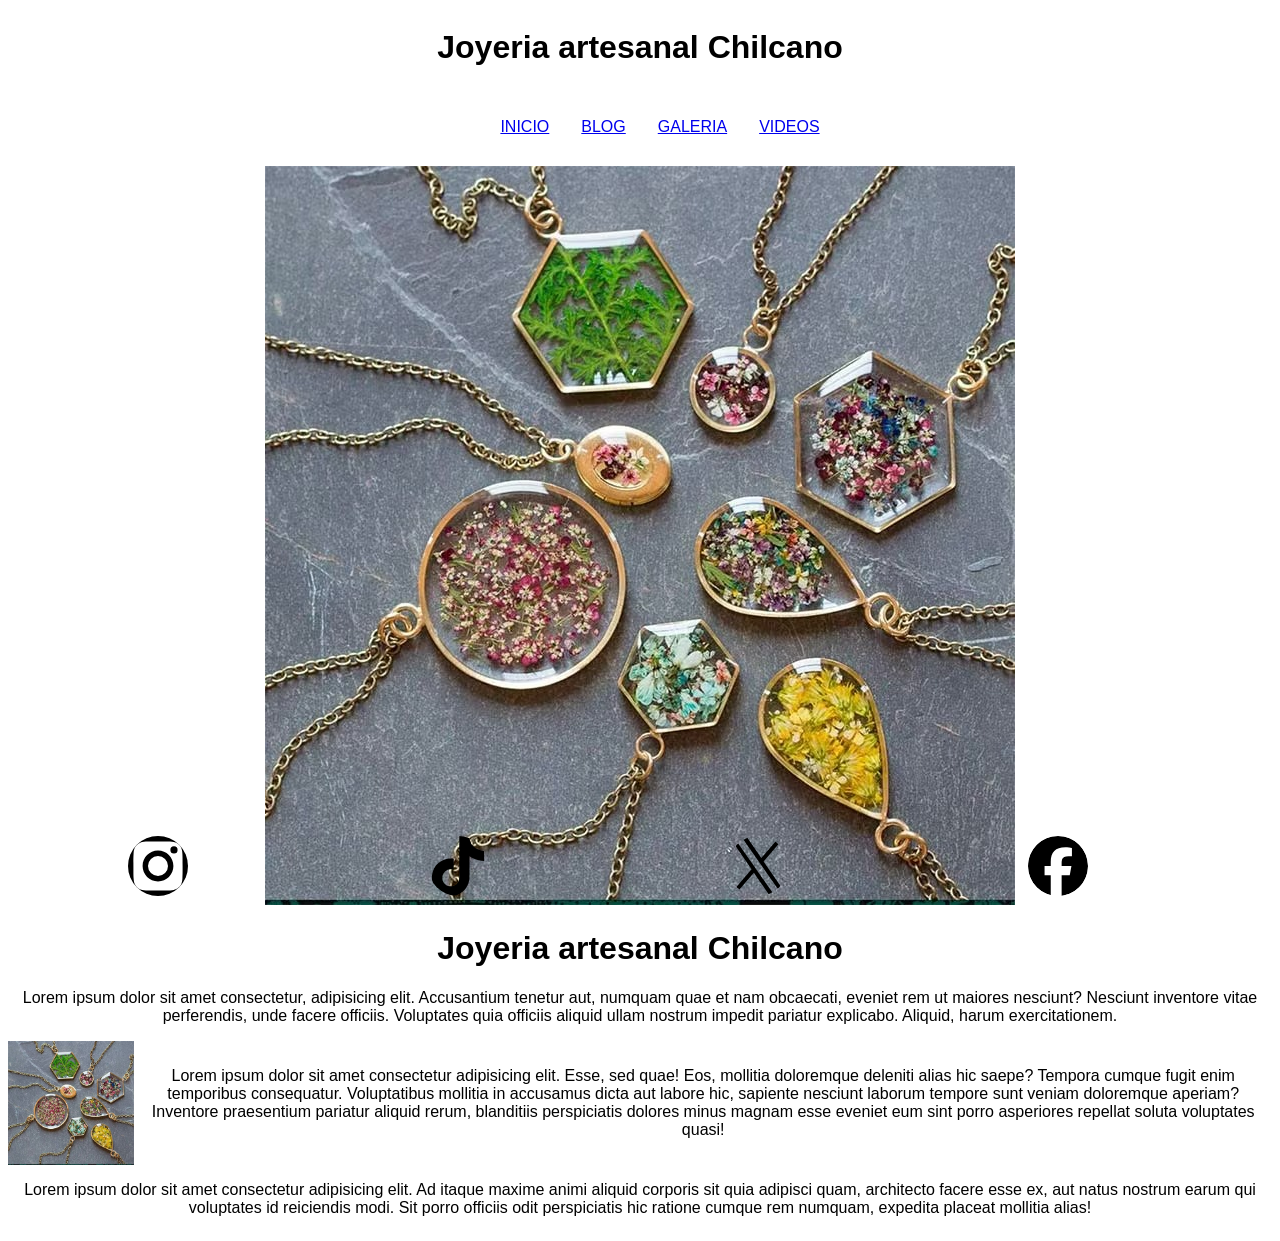
==== blog.html @ 6a9b1948 "init project" ====
<!DOCTYPE html>
<html lang="en">
<head>
    <meta charset="UTF-8">
    <meta name="viewport" content="width=device-width, initial-scale=1.0">
    <link rel="stylesheet" href="estilo.css">
    <title></title>
</head>
<body>

    <h1>Joyeria artesanal Chilcano</h1>
    <nav>
        <ul>
            <li><a href="index.html">INICIO</a></li>
            <li><a href="blog.html">BLOG</a></li>
            <li><a href="galeria.html">GALERIA</a></li>
            <li><a href="videos.html">VIDEOS</a></li>
        </ul>
    </nav>

    <main>
        <img src="Imagenes/galeria/WhatsApp Image 2026-05-24 at 15.54.47.jpeg" alt="">
        <h1>Joyeria artesanal Chilcano</h1>
        <p>
            Lorem ipsum dolor sit amet consectetur, adipisicing elit. Accusantium tenetur aut, numquam quae et nam obcaecati, eveniet rem ut maiores nesciunt? Nesciunt inventore vitae perferendis, unde facere officiis. Voluptates quia officiis aliquid ullam nostrum impedit pariatur explicabo. Aliquid, harum exercitationem.
        </p>
        <div class="texto-con-imagen">
            <img src="Imagenes/galeria/WhatsApp Image 2026-05-24 at 15.54.47.jpeg" class="img-ejm">
            <p>
                Lorem ipsum dolor sit amet consectetur adipisicing elit. Esse, sed quae! Eos, mollitia doloremque deleniti alias hic saepe? Tempora cumque fugit enim temporibus consequatur. Voluptatibus mollitia in accusamus dicta aut labore hic, sapiente nesciunt laborum tempore sunt veniam doloremque aperiam? Inventore praesentium pariatur aliquid rerum, blanditiis perspiciatis dolores minus magnam esse eveniet eum sint porro asperiores repellat soluta voluptates quasi!
            </p>
        </div>
        <p>
            Lorem ipsum dolor sit amet consectetur adipisicing elit. Ad itaque maxime animi aliquid corporis sit quia adipisci quam, architecto facere esse ex, aut natus nostrum earum qui voluptates id reiciendis modi. Sit porro officiis odit perspiciatis hic ratione cumque rem numquam, expedita placeat mollitia alias!
        </p>
    </main>

    <footer>
        <a href="https://www.instagram.com/?hl=es">
            <img src="Imagenes/iconos/instagram.svg" alt="">
        </a>
        <a href="https://www.tiktok.com/es-419/">
            <img src="Imagenes/iconos/tiktok.svg" alt="">
        </a>
        <a href="https://x.com/">
            <img src="Imagenes/iconos/x.svg" alt="">
        </a>
        <a href="https://www.facebook.com/">
            <img src="Imagenes/iconos/facebook.svg" alt="">
        </a>
    </footer>
    
    
</body>
</html>
---- estilo.css ----
* {
    box-sizing: border-box;
    align-content: center;
    text-align: center;
    font-family: 'Lucida Sans', 'Lucida Sans Regular', 'Lucida Grande', 'Lucida Sans Unicode', Geneva, Verdana, sans-serif;
}

ul{
    list-style-type: none;
    display: flex;
}

ul li a{
    display: block;
    padding: 14px 16px;
}

nav {
    display: flex;
    justify-content: center;
}

nav a:hover{
    color: #ff9900;
    background-color: #333;
}

footer{
    display: flex;
    position: absolute;
    bottom: 0;
}

footer a img {
    width: 20%;
    object-fit: cover;
    border-radius: 100px;
}

.principal{
    background-image: url('Imagenes/galeria/WhatsApp\ Image\ 2026-05-24\ at\ 15.54.22.jpeg') ;
    background-repeat: no-repeat;
    background-size: cover;
}

.texto-con-imagen{
    display: flex;
}

.img-ejm{
    width: 10%;
    height: auto;
}

.galeria-imgs:hover{
    display: flex;
}


.galeria-imgs img{
    flex: 1;      
    min-width: 0;   
    max-width: 10%;
    height: auto;   
    object-fit: cover;  
}
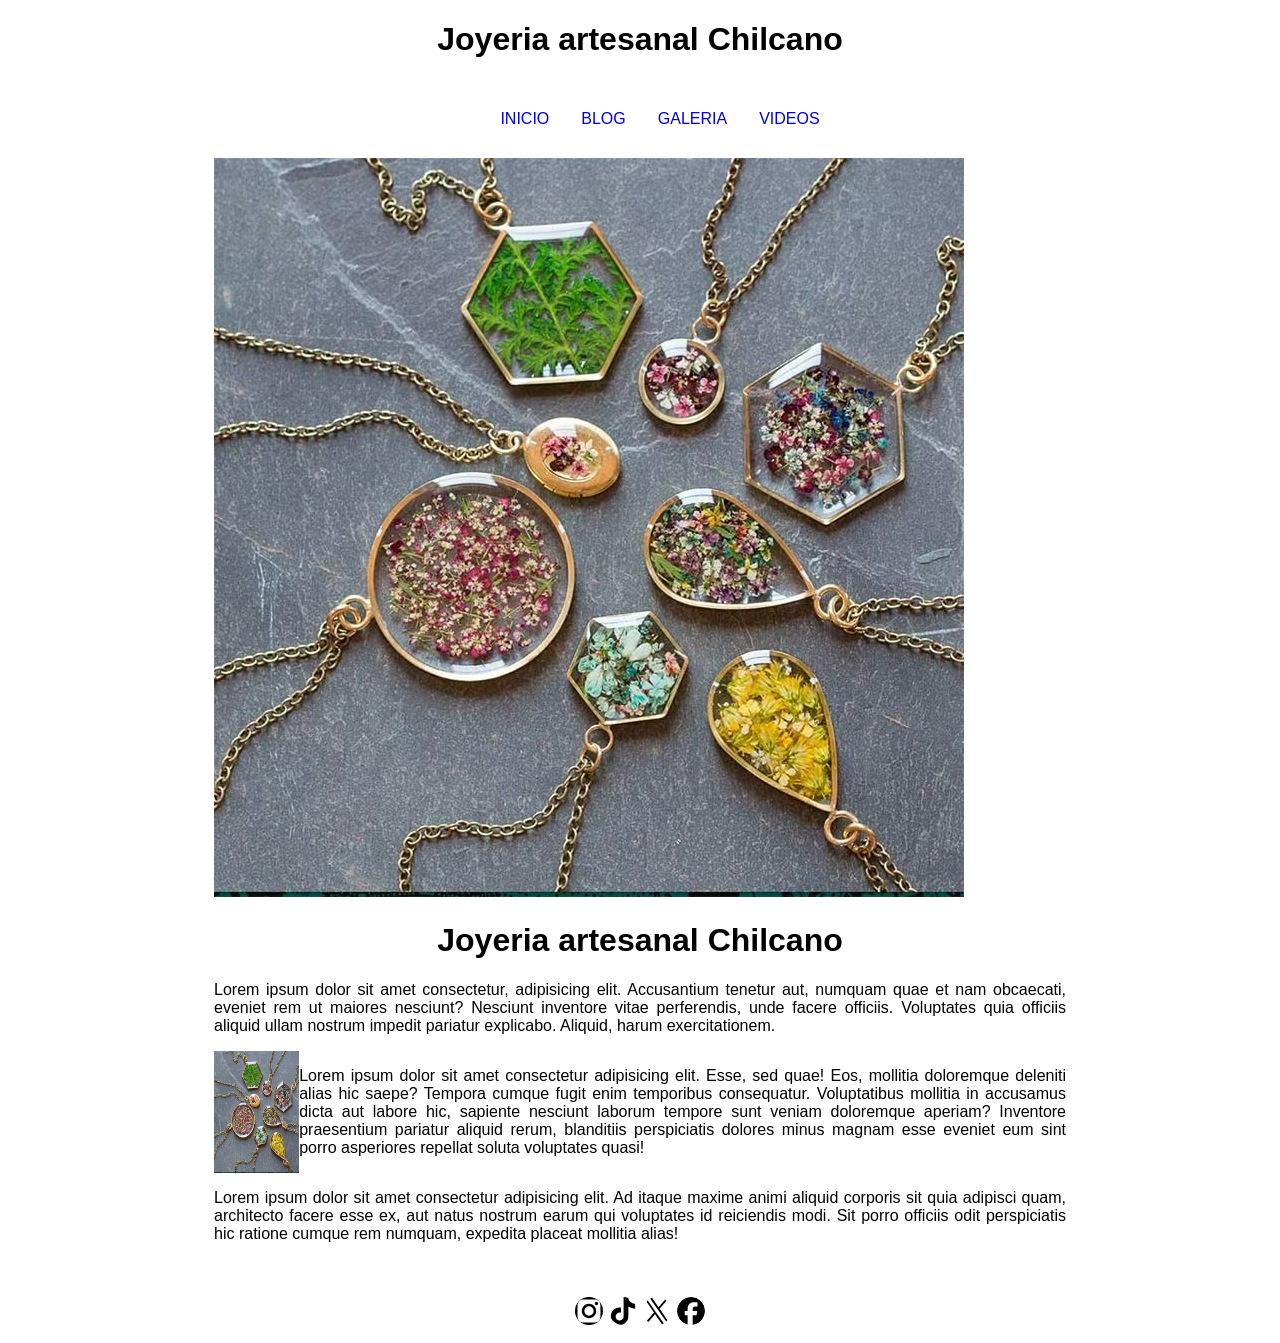
==== commit 91458a53: "correccion de mi pagina" ====
--- a/blog.html
+++ b/blog.html
@@ -6,7 +6,7 @@
     <link rel="stylesheet" href="estilo.css">
     <title></title>
 </head>
-<body>
+<body class="blog">
 
     <h1>Joyeria artesanal Chilcano</h1>
     <nav>
--- a/estilo.css
+++ b/estilo.css
@@ -1,8 +1,18 @@
 * {
     box-sizing: border-box;
-    align-content: center;
     text-align: center;
     font-family: 'Lucida Sans', 'Lucida Sans Regular', 'Lucida Grande', 'Lucida Sans Unicode', Geneva, Verdana, sans-serif;
+}
+
+body{
+    margin: 0;
+    min-height: 100vh;
+    display: flex;
+    flex-direction: column;
+}
+
+main{
+    flex: 1;
 }
 
 ul{
@@ -20,6 +30,10 @@
     justify-content: center;
 }
 
+nav a{
+    text-decoration: none;
+}
+
 nav a:hover{
     color: #ff9900;
     background-color: #333;
@@ -27,12 +41,16 @@
 
 footer{
     display: flex;
-    position: absolute;
-    bottom: 0;
+    width: 100%;
+    justify-content: center;
+    align-items: center;
+    gap: 6px;
+    padding: 14px 8px;
 }
 
 footer a img {
-    width: 20%;
+    width: 28px;
+    height: 28px;
     object-fit: cover;
     border-radius: 100px;
 }
@@ -41,6 +59,29 @@
     background-image: url('Imagenes/galeria/WhatsApp\ Image\ 2026-05-24\ at\ 15.54.22.jpeg') ;
     background-repeat: no-repeat;
     background-size: cover;
+}
+
+.blog main{
+    width: 100%;
+    max-width: 900px;
+    margin: 0 auto;
+    padding: 0 24px 24px;
+    text-align: left;
+}
+
+.blog main p{
+    text-align: justify;
+}
+
+.videos main{
+    width: 100%;
+    max-width: 900px;
+    margin: 0 auto;
+    padding: 0 24px 24px;
+}
+
+.videos main p{
+    text-align: left;
 }
 
 .texto-con-imagen{
@@ -52,16 +93,32 @@
     height: auto;
 }
 
-.galeria-imgs:hover{
-    display: flex;
+.galeria .galeria-imgs{
+    width: 100%;
+    max-width: 980px;
+    margin: 0 auto;
+    padding: 16px 24px 24px;
+    display: grid;
+    grid-template-columns: repeat(2, minmax(220px, 1fr));
+    gap: 24px;
 }
 
-
-.galeria-imgs img{
-    flex: 1;      
-    min-width: 0;   
-    max-width: 10%;
-    height: auto;   
-    object-fit: cover;  
+.galeria .galeria-imgs figure{
+    margin: 0;
 }
 
+.galeria .galeria-imgs img{
+    width: 100%;
+    height: 220px;
+    object-fit: cover;
+    filter: none;
+}
+
+.galeria .galeria-imgs img:hover{
+    filter: grayscale(100%);
+}
+
+.galeria .galeria-imgs figcaption{
+    margin-top: 8px;
+}
+
